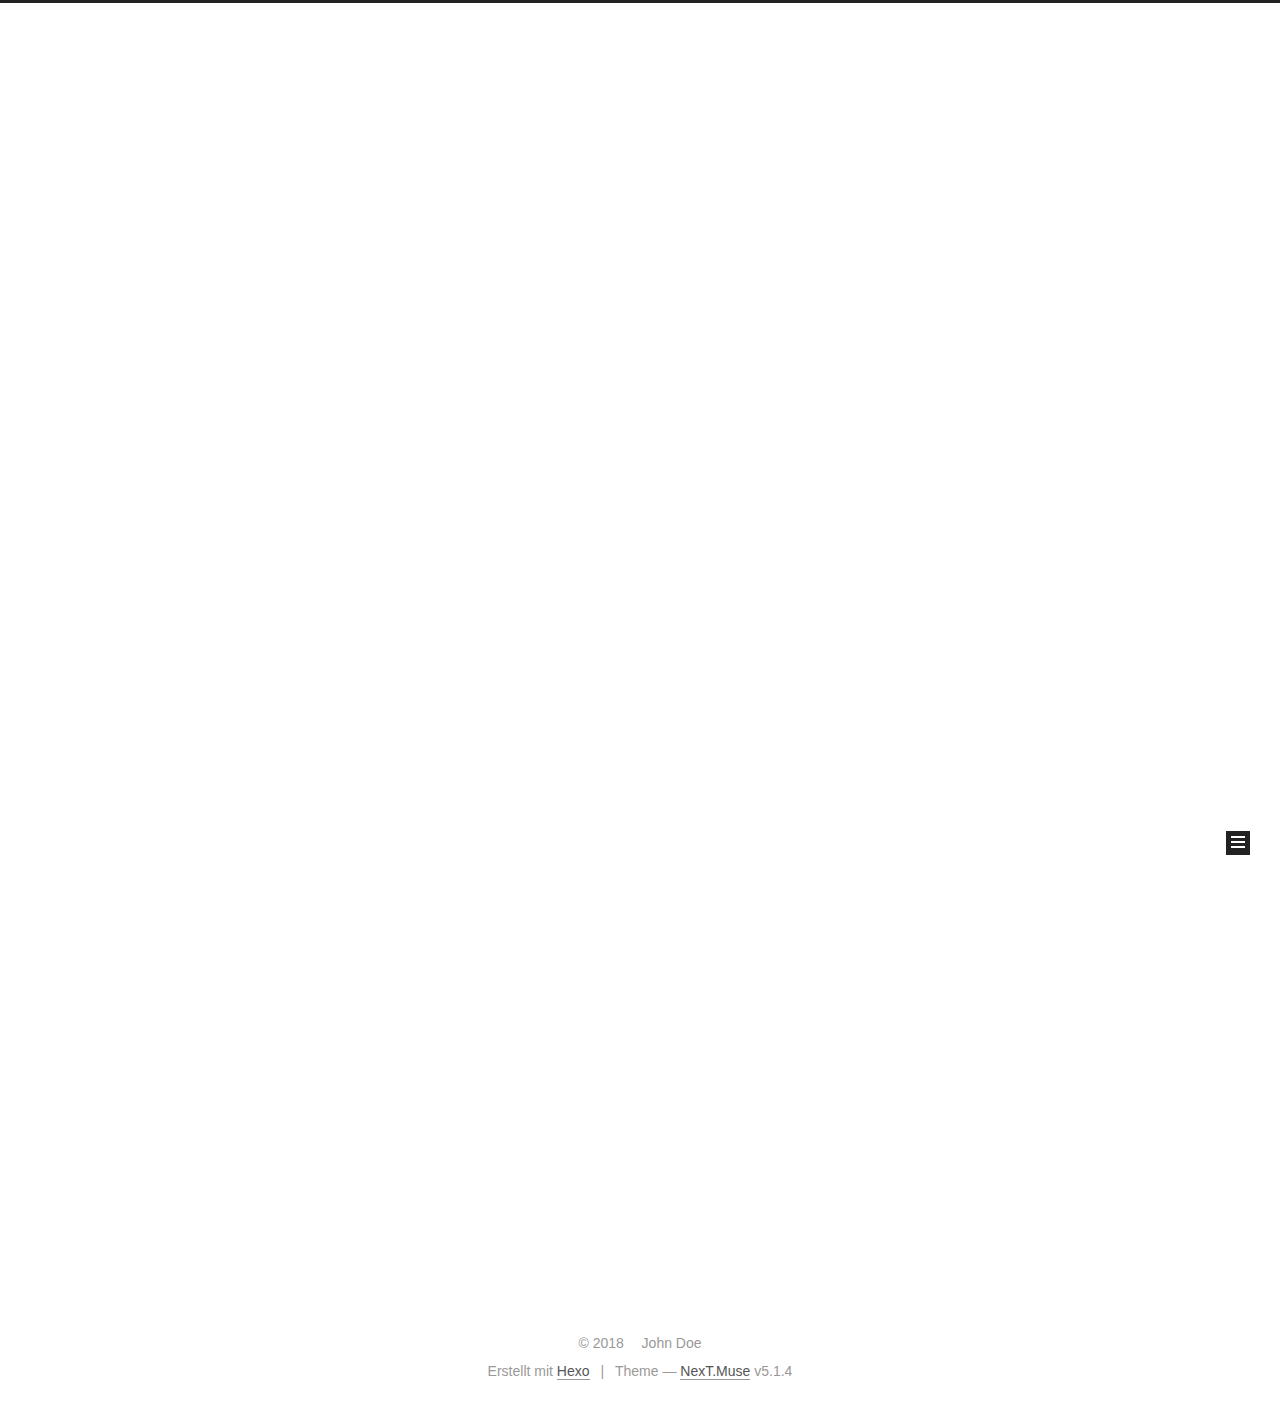
==== index.html @ c6111507 "Site updated: 2018-03-02 01:40:06" ====
<!DOCTYPE html>



  


<html class="theme-next muse use-motion" lang="">
<head>
  <meta charset="UTF-8"/>
<meta http-equiv="X-UA-Compatible" content="IE=edge" />
<meta name="viewport" content="width=device-width, initial-scale=1, maximum-scale=1"/>
<meta name="theme-color" content="#222">









<meta http-equiv="Cache-Control" content="no-transform" />
<meta http-equiv="Cache-Control" content="no-siteapp" />
















  
  
  <link href="/lib/fancybox/source/jquery.fancybox.css?v=2.1.5" rel="stylesheet" type="text/css" />







<link href="/lib/font-awesome/css/font-awesome.min.css?v=4.6.2" rel="stylesheet" type="text/css" />

<link href="/css/main.css?v=5.1.4" rel="stylesheet" type="text/css" />


  <link rel="apple-touch-icon" sizes="180x180" href="/images/apple-touch-icon-next.png?v=5.1.4">


  <link rel="icon" type="image/png" sizes="32x32" href="/images/favicon-32x32-next.png?v=5.1.4">


  <link rel="icon" type="image/png" sizes="16x16" href="/images/favicon-16x16-next.png?v=5.1.4">


  <link rel="mask-icon" href="/images/logo.svg?v=5.1.4" color="#222">





  <meta name="keywords" content="Hexo, NexT" />










<meta property="og:type" content="website">
<meta property="og:title" content="Hexo">
<meta property="og:url" content="http://yoursite.com/index.html">
<meta property="og:site_name" content="Hexo">
<meta name="twitter:card" content="summary">
<meta name="twitter:title" content="Hexo">



<script type="text/javascript" id="hexo.configurations">
  var NexT = window.NexT || {};
  var CONFIG = {
    root: '/',
    scheme: 'Muse',
    version: '5.1.4',
    sidebar: {"position":"left","display":"post","offset":12,"b2t":false,"scrollpercent":false,"onmobile":false},
    fancybox: true,
    tabs: true,
    motion: {"enable":true,"async":false,"transition":{"post_block":"fadeIn","post_header":"slideDownIn","post_body":"slideDownIn","coll_header":"slideLeftIn","sidebar":"slideUpIn"}},
    duoshuo: {
      userId: '0',
      author: 'Author'
    },
    algolia: {
      applicationID: '',
      apiKey: '',
      indexName: '',
      hits: {"per_page":10},
      labels: {"input_placeholder":"Search for Posts","hits_empty":"We didn't find any results for the search: ${query}","hits_stats":"${hits} results found in ${time} ms"}
    }
  };
</script>



  <link rel="canonical" href="http://yoursite.com/"/>





  <title>Hexo</title>
  








</head>

<body itemscope itemtype="http://schema.org/WebPage" lang="">

  
  
    
  

  <div class="container sidebar-position-left 
  page-home">
    <div class="headband"></div>

    <header id="header" class="header" itemscope itemtype="http://schema.org/WPHeader">
      <div class="header-inner"><div class="site-brand-wrapper">
  <div class="site-meta ">
    

    <div class="custom-logo-site-title">
      <a href="/"  class="brand" rel="start">
        <span class="logo-line-before"><i></i></span>
        <span class="site-title">Hexo</span>
        <span class="logo-line-after"><i></i></span>
      </a>
    </div>
      
        <p class="site-subtitle"></p>
      
  </div>

  <div class="site-nav-toggle">
    <button>
      <span class="btn-bar"></span>
      <span class="btn-bar"></span>
      <span class="btn-bar"></span>
    </button>
  </div>
</div>

<nav class="site-nav">
  

  
    <ul id="menu" class="menu">
      
        
        <li class="menu-item menu-item-home">
          <a href="/" rel="section">
            
              <i class="menu-item-icon fa fa-fw fa-home"></i> <br />
            
            Startseite
          </a>
        </li>
      
        
        <li class="menu-item menu-item-archives">
          <a href="/archives/" rel="section">
            
              <i class="menu-item-icon fa fa-fw fa-archive"></i> <br />
            
            Archiv
          </a>
        </li>
      

      
    </ul>
  

  
</nav>



 </div>
    </header>

    <main id="main" class="main">
      <div class="main-inner">
        <div class="content-wrap">
          <div id="content" class="content">
            
  <section id="posts" class="posts-expand">
    
      

  

  
  
  

  <article class="post post-type-normal" itemscope itemtype="http://schema.org/Article">
  
  
  
  <div class="post-block">
    <link itemprop="mainEntityOfPage" href="http://yoursite.com/2018/03/02/hello-world/">

    <span hidden itemprop="author" itemscope itemtype="http://schema.org/Person">
      <meta itemprop="name" content="John Doe">
      <meta itemprop="description" content="">
      <meta itemprop="image" content="/images/avatar.gif">
    </span>

    <span hidden itemprop="publisher" itemscope itemtype="http://schema.org/Organization">
      <meta itemprop="name" content="Hexo">
    </span>

    
      <header class="post-header">

        
        
          <h1 class="post-title" itemprop="name headline">
                
                <a class="post-title-link" href="/2018/03/02/hello-world/" itemprop="url">Hello World</a></h1>
        

        <div class="post-meta">
          <span class="post-time">
            
              <span class="post-meta-item-icon">
                <i class="fa fa-calendar-o"></i>
              </span>
              
                <span class="post-meta-item-text">Veröffentlicht am</span>
              
              <time title="Post created" itemprop="dateCreated datePublished" datetime="2018-03-02T00:53:51+08:00">
                2018-03-02
              </time>
            

            

            
          </span>

          

          
            
          

          
          

          

          

          

        </div>
      </header>
    

    
    
    
    <div class="post-body" itemprop="articleBody">

      
      

      
        
          
            <p>Welcome to <a href="https://hexo.io/" target="_blank" rel="noopener">Hexo</a>! This is your very first post. Check <a href="https://hexo.io/docs/" target="_blank" rel="noopener">documentation</a> for more info. If you get any problems when using Hexo, you can find the answer in <a href="https://hexo.io/docs/troubleshooting.html" target="_blank" rel="noopener">troubleshooting</a> or you can ask me on <a href="https://github.com/hexojs/hexo/issues" target="_blank" rel="noopener">GitHub</a>.</p>
<h2 id="Quick-Start"><a href="#Quick-Start" class="headerlink" title="Quick Start"></a>Quick Start</h2><h3 id="Create-a-new-post"><a href="#Create-a-new-post" class="headerlink" title="Create a new post"></a>Create a new post</h3><figure class="highlight bash"><table><tr><td class="gutter"><pre><span class="line">1</span><br></pre></td><td class="code"><pre><span class="line">$ hexo new <span class="string">"My New Post"</span></span><br></pre></td></tr></table></figure>
<p>More info: <a href="https://hexo.io/docs/writing.html" target="_blank" rel="noopener">Writing</a></p>
<h3 id="Run-server"><a href="#Run-server" class="headerlink" title="Run server"></a>Run server</h3><figure class="highlight bash"><table><tr><td class="gutter"><pre><span class="line">1</span><br></pre></td><td class="code"><pre><span class="line">$ hexo server</span><br></pre></td></tr></table></figure>
<p>More info: <a href="https://hexo.io/docs/server.html" target="_blank" rel="noopener">Server</a></p>
<h3 id="Generate-static-files"><a href="#Generate-static-files" class="headerlink" title="Generate static files"></a>Generate static files</h3><figure class="highlight bash"><table><tr><td class="gutter"><pre><span class="line">1</span><br></pre></td><td class="code"><pre><span class="line">$ hexo generate</span><br></pre></td></tr></table></figure>
<p>More info: <a href="https://hexo.io/docs/generating.html" target="_blank" rel="noopener">Generating</a></p>
<h3 id="Deploy-to-remote-sites"><a href="#Deploy-to-remote-sites" class="headerlink" title="Deploy to remote sites"></a>Deploy to remote sites</h3><figure class="highlight bash"><table><tr><td class="gutter"><pre><span class="line">1</span><br></pre></td><td class="code"><pre><span class="line">$ hexo deploy</span><br></pre></td></tr></table></figure>
<p>More info: <a href="https://hexo.io/docs/deployment.html" target="_blank" rel="noopener">Deployment</a></p>

          
        
      
    </div>
    
    
    

    

    

    

    <footer class="post-footer">
      

      

      

      
      
        <div class="post-eof"></div>
      
    </footer>
  </div>
  
  
  
  </article>


    
  </section>

  


          </div>
          


          

        </div>
        
          
  
  <div class="sidebar-toggle">
    <div class="sidebar-toggle-line-wrap">
      <span class="sidebar-toggle-line sidebar-toggle-line-first"></span>
      <span class="sidebar-toggle-line sidebar-toggle-line-middle"></span>
      <span class="sidebar-toggle-line sidebar-toggle-line-last"></span>
    </div>
  </div>

  <aside id="sidebar" class="sidebar">
    
    <div class="sidebar-inner">

      

      

      <section class="site-overview-wrap sidebar-panel sidebar-panel-active">
        <div class="site-overview">
          <div class="site-author motion-element" itemprop="author" itemscope itemtype="http://schema.org/Person">
            
              <p class="site-author-name" itemprop="name">John Doe</p>
              <p class="site-description motion-element" itemprop="description"></p>
          </div>

          <nav class="site-state motion-element">

            
              <div class="site-state-item site-state-posts">
              
                <a href="/archives/">
              
                  <span class="site-state-item-count">1</span>
                  <span class="site-state-item-name">Artikel</span>
                </a>
              </div>
            

            

            

          </nav>

          

          

          
          

          
          

          

        </div>
      </section>

      

      

    </div>
  </aside>


        
      </div>
    </main>

    <footer id="footer" class="footer">
      <div class="footer-inner">
        <div class="copyright">&copy; <span itemprop="copyrightYear">2018</span>
  <span class="with-love">
    <i class="fa fa-user"></i>
  </span>
  <span class="author" itemprop="copyrightHolder">John Doe</span>

  
</div>


  <div class="powered-by">Erstellt mit  <a class="theme-link" target="_blank" href="https://hexo.io">Hexo</a></div>



  <span class="post-meta-divider">|</span>



  <div class="theme-info">Theme &mdash; <a class="theme-link" target="_blank" href="https://github.com/iissnan/hexo-theme-next">NexT.Muse</a> v5.1.4</div>




        







        
      </div>
    </footer>

    
      <div class="back-to-top">
        <i class="fa fa-arrow-up"></i>
        
      </div>
    

    

  </div>

  

<script type="text/javascript">
  if (Object.prototype.toString.call(window.Promise) !== '[object Function]') {
    window.Promise = null;
  }
</script>









  












  
  
    <script type="text/javascript" src="/lib/jquery/index.js?v=2.1.3"></script>
  

  
  
    <script type="text/javascript" src="/lib/fastclick/lib/fastclick.min.js?v=1.0.6"></script>
  

  
  
    <script type="text/javascript" src="/lib/jquery_lazyload/jquery.lazyload.js?v=1.9.7"></script>
  

  
  
    <script type="text/javascript" src="/lib/velocity/velocity.min.js?v=1.2.1"></script>
  

  
  
    <script type="text/javascript" src="/lib/velocity/velocity.ui.min.js?v=1.2.1"></script>
  

  
  
    <script type="text/javascript" src="/lib/fancybox/source/jquery.fancybox.pack.js?v=2.1.5"></script>
  


  


  <script type="text/javascript" src="/js/src/utils.js?v=5.1.4"></script>

  <script type="text/javascript" src="/js/src/motion.js?v=5.1.4"></script>



  
  

  

  


  <script type="text/javascript" src="/js/src/bootstrap.js?v=5.1.4"></script>



  


  




	





  





  












  





  

  

  

  
  

  

  

  

</body>
</html>
---- css/main.css ----
/* normalize.css v3.0.2 | MIT License | git.io/normalize */
html {
  font-family: sans-serif; /* 1 */
  -ms-text-size-adjust: 100%; /* 2 */
  -webkit-text-size-adjust: 100%; /* 2 */
}
body {
  margin: 0;
}
article,
aside,
details,
figcaption,
figure,
footer,
header,
hgroup,
main,
menu,
nav,
section,
summary {
  display: block;
}
audio,
canvas,
progress,
video {
  display: inline-block; /* 1 */
  vertical-align: baseline; /* 2 */
}
audio:not([controls]) {
  display: none;
  height: 0;
}
[hidden],
template {
  display: none;
}
a {
  background-color: transparent;
}
a:active,
a:hover {
  outline: 0;
}
abbr[title] {
  border-bottom: 1px dotted;
}
b,
strong {
  font-weight: bold;
}
dfn {
  font-style: italic;
}
h1 {
  font-size: 2em;
  margin: 0.67em 0;
}
mark {
  background: #ff0;
  color: #000;
}
small {
  font-size: 80%;
}
sub,
sup {
  font-size: 75%;
  line-height: 0;
  position: relative;
  vertical-align: baseline;
}
sup {
  top: -0.5em;
}
sub {
  bottom: -0.25em;
}
img {
  border: 0;
}
svg:not(:root) {
  overflow: hidden;
}
figure {
  margin: 1em 40px;
}
hr {
  -moz-box-sizing: content-box;
  box-sizing: content-box;
  height: 0;
}
pre {
  overflow: auto;
}
code,
kbd,
pre,
samp {
  font-family: monospace, monospace;
  font-size: 1em;
}
button,
input,
optgroup,
select,
textarea {
  color: inherit; /* 1 */
  font: inherit; /* 2 */
  margin: 0; /* 3 */
}
button {
  overflow: visible;
}
button,
select {
  text-transform: none;
}
button,
html input[type="button"],
input[type="reset"],
input[type="submit"] {
  -webkit-appearance: button; /* 2 */
  cursor: pointer; /* 3 */
}
button[disabled],
html input[disabled] {
  cursor: default;
}
button::-moz-focus-inner,
input::-moz-focus-inner {
  border: 0;
  padding: 0;
}
input {
  line-height: normal;
}
input[type="checkbox"],
input[type="radio"] {
  box-sizing: border-box; /* 1 */
  padding: 0; /* 2 */
}
input[type="number"]::-webkit-inner-spin-button,
input[type="number"]::-webkit-outer-spin-button {
  height: auto;
}
input[type="search"] {
  -webkit-appearance: textfield; /* 1 */
  -moz-box-sizing: content-box;
  -webkit-box-sizing: content-box; /* 2 */
  box-sizing: content-box;
}
input[type="search"]::-webkit-search-cancel-button,
input[type="search"]::-webkit-search-decoration {
  -webkit-appearance: none;
}
fieldset {
  border: 1px solid #c0c0c0;
  margin: 0 2px;
  padding: 0.35em 0.625em 0.75em;
}
legend {
  border: 0; /* 1 */
  padding: 0; /* 2 */
}
textarea {
  overflow: auto;
}
optgroup {
  font-weight: bold;
}
table {
  border-collapse: collapse;
  border-spacing: 0;
}
td,
th {
  padding: 0;
}
::selection {
  background: #262a30;
  color: #fff;
}
body {
  position: relative;
  font-family: 'Lato', "PingFang SC", "Microsoft YaHei", sans-serif;
  font-size: 14px;
  line-height: 2;
  color: #555;
  background: #fff;
}
@media (max-width: 767px) {
  body {
    padding-right: 0 !important;
  }
}
@media (min-width: 768px) and (max-width: 991px) {
  body {
    padding-right: 0 !important;
  }
}
@media (min-width: 1600px) {
  body {
    font-size: 16px;
  }
}
h1,
h2,
h3,
h4,
h5,
h6 {
  margin: 0;
  padding: 0;
  font-weight: bold;
  line-height: 1.5;
  font-family: 'Lato', "PingFang SC", "Microsoft YaHei", sans-serif;
}
h2,
h3,
h4,
h5,
h6 {
  margin: 20px 0 15px;
}
h1 {
  font-size: 22px;
}
@media (max-width: 767px) {
  h1 {
    font-size: 18px;
  }
}
h2 {
  font-size: 20px;
}
@media (max-width: 767px) {
  h2 {
    font-size: 16px;
  }
}
h3 {
  font-size: 18px;
}
@media (max-width: 767px) {
  h3 {
    font-size: 14px;
  }
}
h4 {
  font-size: 16px;
}
@media (max-width: 767px) {
  h4 {
    font-size: 12px;
  }
}
h5 {
  font-size: 14px;
}
@media (max-width: 767px) {
  h5 {
    font-size: 10px;
  }
}
h6 {
  font-size: 12px;
}
@media (max-width: 767px) {
  h6 {
    font-size: 8px;
  }
}
p {
  margin: 0 0 20px 0;
}
a {
  color: #555;
  text-decoration: none;
  outline: none;
  border-bottom: 1px solid #999;
  word-wrap: break-word;
}
a:hover {
  color: #222;
  border-bottom-color: #222;
}
blockquote {
  margin: 0;
  padding: 0;
}
img {
  display: block;
  margin: auto;
  max-width: 100%;
  height: auto;
}
hr {
  margin: 40px 0;
  height: 3px;
  border: none;
  background-color: #ddd;
  background-image: repeating-linear-gradient(-45deg, #fff, #fff 4px, transparent 4px, transparent 8px);
}
blockquote {
  padding: 0 15px;
  color: #666;
  border-left: 4px solid #ddd;
}
blockquote cite::before {
  content: "-";
  padding: 0 5px;
}
dt {
  font-weight: 700;
}
dd {
  margin: 0;
  padding: 0;
}
kbd {
  border: 1px solid #ccc;
  border-radius: 0.2em;
  box-shadow: 0.1em 0.1em 0.2em rgba(0,0,0,0.1);
  background-color: #f9f9f9;
  font-family: inherit;
  background-image: -webkit-linear-gradient(top, #eee, #fff, #eee);
  padding: 0.1em 0.3em;
  white-space: nowrap;
}
.text-left {
  text-align: left;
}
.text-center {
  text-align: center;
}
.text-right {
  text-align: right;
}
.text-justify {
  text-align: justify;
}
.text-nowrap {
  white-space: nowrap;
}
.text-lowercase {
  text-transform: lowercase;
}
.text-uppercase {
  text-transform: uppercase;
}
.text-capitalize {
  text-transform: capitalize;
}
.center-block {
  display: block;
  margin-left: auto;
  margin-right: auto;
}
.clearfix:before,
.clearfix:after {
  content: " ";
  display: table;
}
.clearfix:after {
  clear: both;
}
.pullquote {
  width: 45%;
}
.pullquote.left {
  float: left;
  margin-left: 5px;
  margin-right: 10px;
}
.pullquote.right {
  float: right;
  margin-left: 10px;
  margin-right: 5px;
}
.affix.affix.affix {
  position: fixed;
}
.translation {
  margin-top: -20px;
  font-size: 14px;
  color: #999;
}
.scrollbar-measure {
  width: 100px;
  height: 100px;
  overflow: scroll;
  position: absolute;
  top: -9999px;
}
.use-motion .motion-element {
  opacity: 0;
}
table {
  margin: 20px 0;
  width: 100%;
  border-collapse: collapse;
  border-spacing: 0;
  border: 1px solid #ddd;
  font-size: 14px;
  table-layout: fixed;
  word-wrap: break-all;
}
table>tbody>tr:nth-of-type(odd) {
  background-color: #f9f9f9;
}
table>tbody>tr:hover {
  background-color: #f5f5f5;
}
caption,
th,
td {
  padding: 8px;
  text-align: left;
  vertical-align: middle;
  font-weight: normal;
}
th,
td {
  border-bottom: 3px solid #ddd;
  border-right: 1px solid #eee;
}
th {
  padding-bottom: 10px;
  font-weight: 700;
}
td {
  border-bottom-width: 1px;
}
html,
body {
  height: 100%;
}
.container {
  position: relative;
  min-height: 100%;
}
.header-inner {
  margin: 0 auto;
  padding: 100px 0 70px;
  width: 700px;
}
@media (min-width: 1600px) {
  .container .header-inner {
    width: 900px;
  }
}
.main {
  padding-bottom: 150px;
}
.main-inner {
  margin: 0 auto;
  width: 700px;
}
@media (min-width: 1600px) {
  .container .main-inner {
    width: 900px;
  }
}
.footer {
  position: absolute;
  left: 0;
  bottom: 0;
  width: 100%;
  min-height: 50px;
}
.footer-inner {
  box-sizing: border-box;
  margin: 20px auto;
  width: 700px;
}
@media (min-width: 1600px) {
  .container .footer-inner {
    width: 900px;
  }
}
pre,
.highlight {
  overflow: auto;
  margin: 20px 0;
  padding: 0;
  font-size: 13px;
  color: #4d4d4c;
  background: #f7f7f7;
  line-height: 1.6;
}
pre,
code {
  font-family: consolas, Menlo, "PingFang SC", "Microsoft YaHei", monospace;
}
code {
  padding: 2px 4px;
  word-wrap: break-word;
  color: #555;
  background: #eee;
  border-radius: 3px;
  font-size: 13px;
}
pre {
  padding: 10px;
}
pre code {
  padding: 0;
  color: #4d4d4c;
  background: none;
  text-shadow: none;
}
.highlight {
  border-radius: 1px;
}
.highlight pre {
  border: none;
  margin: 0;
  padding: 10px 0;
}
.highlight table {
  margin: 0;
  width: auto;
  border: none;
}
.highlight td {
  border: none;
  padding: 0;
}
.highlight figcaption {
  font-size: 1em;
  color: #4d4d4c;
  line-height: 1em;
  margin-bottom: 1em;
}
.highlight figcaption:before,
.highlight figcaption:after {
  content: " ";
  display: table;
}
.highlight figcaption:after {
  clear: both;
}
.highlight figcaption a {
  float: right;
  color: #4d4d4c;
}
.highlight figcaption a:hover {
  border-bottom-color: #4d4d4c;
}
.highlight .gutter pre {
  padding-left: 10px;
  padding-right: 10px;
  color: #869194;
  text-align: right;
  background-color: #eff2f3;
}
.highlight .code pre {
  width: 100%;
  padding-left: 10px;
  padding-right: 10px;
  background-color: #f7f7f7;
}
.highlight .line {
  height: 20px;
}
.gutter {
  -webkit-user-select: none;
  -moz-user-select: none;
  -ms-user-select: none;
  user-select: none;
}
.gist table {
  width: auto;
}
.gist table td {
  border: none;
}
pre .deletion {
  background: #fdd;
}
pre .addition {
  background: #dfd;
}
pre .meta {
  color: #8959a8;
}
pre .comment {
  color: #8e908c;
}
pre .variable,
pre .attribute,
pre .tag,
pre .regexp,
pre .ruby .constant,
pre .xml .tag .title,
pre .xml .pi,
pre .xml .doctype,
pre .html .doctype,
pre .css .id,
pre .css .class,
pre .css .pseudo {
  color: #c82829;
}
pre .number,
pre .preprocessor,
pre .built_in,
pre .literal,
pre .params,
pre .constant,
pre .command {
  color: #f5871f;
}
pre .ruby .class .title,
pre .css .rules .attribute,
pre .string,
pre .value,
pre .inheritance,
pre .header,
pre .ruby .symbol,
pre .xml .cdata,
pre .special,
pre .number,
pre .formula {
  color: #718c00;
}
pre .title,
pre .css .hexcolor {
  color: #3e999f;
}
pre .function,
pre .python .decorator,
pre .python .title,
pre .ruby .function .title,
pre .ruby .title .keyword,
pre .perl .sub,
pre .javascript .title,
pre .coffeescript .title {
  color: #4271ae;
}
pre .keyword,
pre .javascript .function {
  color: #8959a8;
}
.full-image.full-image.full-image.full-image {
  border: none;
  max-width: 100%;
  width: auto;
  margin: 20px auto 25px;
}
@media (min-width: 992px) {
  .full-image.full-image.full-image.full-image {
    max-width: none;
    width: 110%;
    margin: 25px -5%;
  }
}
.blockquote-center,
.page-home .post-type-quote blockquote,
.page-post-detail .post-type-quote blockquote {
  position: relative;
  margin: 40px 0;
  padding: 0;
  border-left: none;
  text-align: center;
}
.blockquote-center::before,
.page-home .post-type-quote blockquote::before,
.page-post-detail .post-type-quote blockquote::before,
.blockquote-center::after,
.page-home .post-type-quote blockquote::after,
.page-post-detail .post-type-quote blockquote::after {
  position: absolute;
  content: ' ';
  display: block;
  width: 100%;
  height: 24px;
  opacity: 0.2;
  background-repeat: no-repeat;
  background-position: 0 -6px;
  background-size: 22px 22px;
}
.blockquote-center::before,
.page-home .post-type-quote blockquote::before,
.page-post-detail .post-type-quote blockquote::before {
  top: -20px;
  background-image: url("../images/quote-l.svg");
  border-top: 1px solid #ccc;
}
.blockquote-center::after,
.page-home .post-type-quote blockquote::after,
.page-post-detail .post-type-quote blockquote::after {
  bottom: -20px;
  background-image: url("../images/quote-r.svg");
  border-bottom: 1px solid #ccc;
  background-position: 100% 8px;
}
.blockquote-center p,
.page-home .post-type-quote blockquote p,
.page-post-detail .post-type-quote blockquote p,
.blockquote-center div,
.page-home .post-type-quote blockquote div,
.page-post-detail .post-type-quote blockquote div {
  text-align: center;
}
.post .post-body .group-picture img {
  box-sizing: border-box;
  padding: 0 3px;
  border: none;
}
.post .group-picture-row {
  overflow: hidden;
  margin-top: 6px;
}
.post .group-picture-row:first-child {
  margin-top: 0;
}
.post .group-picture-column {
  float: left;
}
.page-post-detail .post-body .group-picture-column {
  float: none;
  margin-top: 10px;
  width: auto !important;
}
.page-post-detail .post-body .group-picture-column img {
  margin: 0 auto;
}
.page-archive .group-picture-container {
  overflow: hidden;
}
.page-archive .group-picture-row {
  float: left;
}
.page-archive .group-picture-row:first-child {
  margin-top: 6px;
}
.page-archive .group-picture-column {
  max-width: 150px;
  max-height: 150px;
}
.post-body .note {
  position: relative;
  padding: 15px;
  margin-bottom: 20px;
  border: 1px solid #eee;
  border-left-width: 5px;
  border-radius: 3px;
}
.post-body .note h2,
.post-body .note h3,
.post-body .note h4,
.post-body .note h5,
.post-body .note h6 {
  margin-top: 0;
  margin-bottom: 0;
  border-bottom: initial;
  padding-top: 0 !important;
}
.post-body .note p:first-child,
.post-body .note ul:first-child,
.post-body .note ol:first-child,
.post-body .note table:first-child,
.post-body .note pre:first-child,
.post-body .note blockquote:first-child {
  margin-top: 0;
}
.post-body .note p:last-child,
.post-body .note ul:last-child,
.post-body .note ol:last-child,
.post-body .note table:last-child,
.post-body .note pre:last-child,
.post-body .note blockquote:last-child {
  margin-bottom: 0;
}
.post-body .note.default {
  border-left-color: #777;
}
.post-body .note.default h2,
.post-body .note.default h3,
.post-body .note.default h4,
.post-body .note.default h5,
.post-body .note.default h6 {
  color: #777;
}
.post-body .note.primary {
  border-left-color: #6f42c1;
}
.post-body .note.primary h2,
.post-body .note.primary h3,
.post-body .note.primary h4,
.post-body .note.primary h5,
.post-body .note.primary h6 {
  color: #6f42c1;
}
.post-body .note.info {
  border-left-color: #428bca;
}
.post-body .note.info h2,
.post-body .note.info h3,
.post-body .note.info h4,
.post-body .note.info h5,
.post-body .note.info h6 {
  color: #428bca;
}
.post-body .note.success {
  border-left-color: #5cb85c;
}
.post-body .note.success h2,
.post-body .note.success h3,
.post-body .note.success h4,
.post-body .note.success h5,
.post-body .note.success h6 {
  color: #5cb85c;
}
.post-body .note.warning {
  border-left-color: #f0ad4e;
}
.post-body .note.warning h2,
.post-body .note.warning h3,
.post-body .note.warning h4,
.post-body .note.warning h5,
.post-body .note.warning h6 {
  color: #f0ad4e;
}
.post-body .note.danger {
  border-left-color: #d9534f;
}
.post-body .note.danger h2,
.post-body .note.danger h3,
.post-body .note.danger h4,
.post-body .note.danger h5,
.post-body .note.danger h6 {
  color: #d9534f;
}
.post-body .label {
  display: inline;
  padding: 0 2px;
  white-space: nowrap;
}
.post-body .label.default {
  background-color: #f0f0f0;
}
.post-body .label.primary {
  background-color: #efe6f7;
}
.post-body .label.info {
  background-color: #e5f2f8;
}
.post-body .label.success {
  background-color: #e7f4e9;
}
.post-body .label.warning {
  background-color: #fcf6e1;
}
.post-body .label.danger {
  background-color: #fae8eb;
}
.post-body .tabs {
  position: relative;
  display: block;
  margin-bottom: 20px;
  padding-top: 10px;
}
.post-body .tabs ul.nav-tabs {
  margin: 0;
  padding: 0;
  display: flex;
  margin-bottom: -1px;
}
@media (max-width: 413px) {
  .post-body .tabs ul.nav-tabs {
    display: block;
    margin-bottom: 5px;
  }
}
.post-body .tabs ul.nav-tabs li.tab {
  list-style-type: none !important;
  margin: 0 0.25em 0 0;
  border-top: 3px solid transparent;
  border-left: 1px solid transparent;
  border-right: 1px solid transparent;
}
@media (max-width: 413px) {
  .post-body .tabs ul.nav-tabs li.tab {
    margin: initial;
    border-top: 1px solid transparent;
    border-left: 3px solid transparent;
    border-right: 1px solid transparent;
    border-bottom: 1px solid transparent;
  }
}
.post-body .tabs ul.nav-tabs li.tab a {
  outline: 0;
  border-bottom: initial;
  display: block;
  line-height: 1.8em;
  padding: 0.25em 0.75em;
  transition-duration: 0.2s;
  transition-timing-function: ease-out;
  transition-delay: 0s;
}
.post-body .tabs ul.nav-tabs li.tab a i {
  width: 1.285714285714286em;
}
.post-body .tabs ul.nav-tabs li.tab.active {
  border-top: 3px solid #fc6423;
  border-left: 1px solid #ddd;
  border-right: 1px solid #ddd;
  background-color: #fff;
}
@media (max-width: 413px) {
  .post-body .tabs ul.nav-tabs li.tab.active {
    border-top: 1px solid #ddd;
    border-left: 3px solid #fc6423;
    border-right: 1px solid #ddd;
    border-bottom: 1px solid #ddd;
  }
}
.post-body .tabs ul.nav-tabs li.tab.active a {
  cursor: default;
  color: #555;
}
.post-body .tabs .tab-content {
  background-color: #fff;
}
.post-body .tabs .tab-content .tab-pane {
  border: 1px solid #ddd;
  padding: 20px 20px 0 20px;
}
.post-body .tabs .tab-content .tab-pane:not(.active) {
  display: none !important;
}
.post-body .tabs .tab-content .tab-pane.active {
  display: block !important;
}
.btn {
  display: inline-block;
  padding: 0 20px;
  font-size: 14px;
  color: #fff;
  background: #222;
  border: 2px solid #222;
  text-decoration: none;
  border-radius: 0;
  transition-property: background-color;
  transition-duration: 0.2s;
  transition-timing-function: ease-in-out;
  transition-delay: 0s;
  line-height: 2;
}
.btn:hover {
  border-color: #222;
  color: #222;
  background: #fff;
}
.btn +.btn {
  margin: 0 0 8px 8px;
}
.btn .fa-fw {
  width: 1.285714285714286em;
  text-align: left;
}
.btn-bar {
  display: block;
  width: 22px;
  height: 2px;
  background: #555;
  border-radius: 1px;
}
.btn-bar+.btn-bar {
  margin-top: 4px;
}
.pagination {
  margin: 120px 0 40px;
  text-align: center;
  border-top: 1px solid #eee;
}
.page-number-basic,
.pagination .prev,
.pagination .next,
.pagination .page-number,
.pagination .space {
  display: inline-block;
  position: relative;
  top: -1px;
  margin: 0 10px;
  padding: 0 11px;
}
@media (max-width: 767px) {
  .page-number-basic,
  .pagination .prev,
  .pagination .next,
  .pagination .page-number,
  .pagination .space {
    margin: 0 5px;
  }
}
.pagination .prev,
.pagination .next,
.pagination .page-number {
  border-bottom: 0;
  border-top: 1px solid #eee;
  transition-property: border-color;
  transition-duration: 0.2s;
  transition-timing-function: ease-in-out;
  transition-delay: 0s;
}
.pagination .prev:hover,
.pagination .next:hover,
.pagination .page-number:hover {
  border-top-color: #222;
}
.pagination .space {
  padding: 0;
  margin: 0;
}
.pagination .prev {
  margin-left: 0;
}
.pagination .next {
  margin-right: 0;
}
.pagination .page-number.current {
  color: #fff;
  background: #ccc;
  border-top-color: #ccc;
}
@media (max-width: 767px) {
  .pagination {
    border-top: none;
  }
  .pagination .prev,
  .pagination .next,
  .pagination .page-number {
    margin-bottom: 10px;
    border-top: 0;
    border-bottom: 1px solid #eee;
    padding: 0 10px;
  }
  .pagination .prev:hover,
  .pagination .next:hover,
  .pagination .page-number:hover {
    border-bottom-color: #222;
  }
}
.comments {
  margin: 60px 20px 0;
}
.tag-cloud {
  text-align: center;
}
.tag-cloud a {
  display: inline-block;
  margin: 10px;
}
.back-to-top {
  box-sizing: border-box;
  position: fixed;
  bottom: -100px;
  right: 30px;
  z-index: 1050;
  padding: 0 6px;
  width: 24px;
  background: #222;
  font-size: 12px;
  opacity: 1;
  color: #fff;
  cursor: pointer;
  text-align: center;
  -webkit-transform: translateZ(0);
  transition-property: bottom;
  transition-duration: 0.2s;
  transition-timing-function: ease-in-out;
  transition-delay: 0s;
}
@media (min-width: 768px) and (max-width: 991px) {
  .back-to-top {
    display: none !important;
  }
}
@media (max-width: 767px) {
  .back-to-top {
    display: none !important;
  }
}
.back-to-top.back-to-top-on {
  bottom: 19px;
}
.header {
  background: transparent;
}
.header-inner {
  position: relative;
}
.headband {
  height: 3px;
  background: #222;
}
.site-meta {
  margin: 0;
  text-align: center;
}
@media (max-width: 767px) {
  .site-meta {
    text-align: center;
  }
}
.brand {
  position: relative;
  display: inline-block;
  padding: 0 40px;
  color: #fff;
  background: #222;
  border-bottom: none;
}
.brand:hover {
  color: #fff;
}
.logo {
  display: inline-block;
  margin-right: 5px;
  line-height: 36px;
  vertical-align: top;
}
.site-title {
  display: inline-block;
  vertical-align: top;
  line-height: 36px;
  font-size: 20px;
  font-weight: normal;
  font-family: 'Lato', "PingFang SC", "Microsoft YaHei", sans-serif;
}
.site-subtitle {
  margin-top: 10px;
  font-size: 13px;
  color: #999;
}
.use-motion .brand {
  opacity: 0;
}
.use-motion .logo,
.use-motion .site-title,
.use-motion .site-subtitle {
  opacity: 0;
  position: relative;
  top: -10px;
}
.site-nav-toggle {
  display: none;
  position: absolute;
  top: 10px;
  left: 10px;
}
@media (max-width: 767px) {
  .site-nav-toggle {
    display: block;
  }
}
.site-nav-toggle button {
  margin-top: 2px;
  padding: 9px 10px;
  background: transparent;
  border: none;
}
@media (max-width: 767px) {
  .site-nav {
    display: none;
    margin: 0 -10px;
    padding: 0 10px;
    clear: both;
    border-top: 1px solid #ddd;
  }
}
@media (min-width: 768px) and (max-width: 991px) {
  .site-nav {
    display: block !important;
  }
}
@media (min-width: 992px) {
  .site-nav {
    display: block !important;
  }
}
.menu {
  margin-top: 20px;
  padding-left: 0;
  text-align: center;
}
.menu .menu-item {
  display: inline-block;
  margin: 0 10px;
  list-style: none;
}
@media screen and (max-width: 767px) {
  .menu .menu-item {
    margin-top: 10px;
  }
}
.menu .menu-item a {
  display: block;
  font-size: 13px;
  line-height: inherit;
  border-bottom: 1px solid transparent;
  transition-property: border-color;
  transition-duration: 0.2s;
  transition-timing-function: ease-in-out;
  transition-delay: 0s;
}
.menu .menu-item a:hover {
  border-bottom-color: #222;
}
.menu .menu-item .fa {
  margin-right: 5px;
}
.use-motion .menu-item {
  opacity: 0;
}
.post-body {
  font-family: 'Lato', "PingFang SC", "Microsoft YaHei", sans-serif;
}
@media (max-width: 767px) {
  .post-body {
    word-break: break-word;
  }
}
.post-body .fancybox img {
  display: block !important;
  margin: 0 auto;
  cursor: pointer;
  cursor: zoom-in;
  cursor: -webkit-zoom-in;
}
.post-body .image-caption,
.post-body .figure .caption {
  margin: -20px auto 15px;
  text-align: center;
  font-size: 14px;
  color: #999;
  font-weight: bold;
  line-height: 1;
}
.post-sticky-flag {
  display: inline-block;
  font-size: 16px;
  -ms-transform: rotate(30deg);
  -webkit-transform: rotate(30deg);
  -moz-transform: rotate(30deg);
  -ms-transform: rotate(30deg);
  -o-transform: rotate(30deg);
  transform: rotate(30deg);
}
.use-motion .post-block,
.use-motion .pagination,
.use-motion .comments {
  opacity: 0;
}
.use-motion .post-header {
  opacity: 0;
}
.use-motion .post-body {
  opacity: 0;
}
.use-motion .collection-title {
  opacity: 0;
}
.posts-expand {
  padding-top: 40px;
}
@media (max-width: 767px) {
  .posts-expand {
    margin: 0 20px;
  }
  .post-body pre .gutter pre {
    padding-right: 10px;
  }
  .post-body .highlight {
    margin-left: 0px;
    margin-right: 0px;
    padding: 0;
  }
  .post-body .highlight .gutter pre {
    padding-right: 10px;
  }
}
@media (min-width: 992px) {
  .posts-expand .post-body {
    text-align: justify;
  }
}
.posts-expand .post-body h2,
.posts-expand .post-body h3,
.posts-expand .post-body h4,
.posts-expand .post-body h5,
.posts-expand .post-body h6 {
  padding-top: 10px;
}
.posts-expand .post-body h2 .header-anchor,
.posts-expand .post-body h3 .header-anchor,
.posts-expand .post-body h4 .header-anchor,
.posts-expand .post-body h5 .header-anchor,
.posts-expand .post-body h6 .header-anchor {
  float: right;
  margin-left: 10px;
  color: #ccc;
  border-bottom-style: none;
  visibility: hidden;
}
.posts-expand .post-body h2 .header-anchor:hover,
.posts-expand .post-body h3 .header-anchor:hover,
.posts-expand .post-body h4 .header-anchor:hover,
.posts-expand .post-body h5 .header-anchor:hover,
.posts-expand .post-body h6 .header-anchor:hover {
  color: inherit;
}
.posts-expand .post-body h2:hover .header-anchor,
.posts-expand .post-body h3:hover .header-anchor,
.posts-expand .post-body h4:hover .header-anchor,
.posts-expand .post-body h5:hover .header-anchor,
.posts-expand .post-body h6:hover .header-anchor {
  visibility: visible;
}
.posts-expand .post-body ul li {
  list-style: circle;
}
.posts-expand .post-body img {
  box-sizing: border-box;
  margin: auto;
  padding: 3px;
  border: 1px solid #ddd;
}
.posts-expand .post-body .fancybox img {
  margin: 0 auto 25px;
}
@media (max-width: 767px) {
  .posts-collapse {
    margin: 0 20px;
  }
  .posts-collapse .post-title,
  .posts-collapse .post-meta {
    display: block;
    width: auto;
    text-align: left;
  }
}
.posts-collapse {
  position: relative;
  z-index: 1010;
  margin-left: 55px;
}
.posts-collapse::after {
  content: " ";
  position: absolute;
  top: 20px;
  left: 0;
  margin-left: -2px;
  width: 4px;
  height: 100%;
  background: #f5f5f5;
  z-index: -1;
}
@media (max-width: 767px) {
  .posts-collapse {
    margin: 0 20px;
  }
}
.posts-collapse .collection-title {
  position: relative;
  margin: 60px 0;
}
.posts-collapse .collection-title h1,
.posts-collapse .collection-title h2 {
  margin-left: 20px;
}
.posts-collapse .collection-title small {
  color: #bbb;
  margin-left: 5px;
}
.posts-collapse .collection-title::before {
  content: " ";
  position: absolute;
  left: 0;
  top: 50%;
  margin-left: -4px;
  margin-top: -4px;
  width: 8px;
  height: 8px;
  background: #bbb;
  border-radius: 50%;
}
.posts-collapse .post {
  margin: 30px 0;
}
.posts-collapse .post-header {
  position: relative;
  transition-duration: 0.2s;
  transition-timing-function: ease-in-out;
  transition-delay: 0s;
  transition-property: border;
  border-bottom: 1px dashed #ccc;
}
.posts-collapse .post-header::before {
  content: " ";
  position: absolute;
  left: 0;
  top: 12px;
  width: 6px;
  height: 6px;
  margin-left: -4px;
  background: #bbb;
  border-radius: 50%;
  border: 1px solid #fff;
  transition-duration: 0.2s;
  transition-timing-function: ease-in-out;
  transition-delay: 0s;
  transition-property: background;
}
.posts-collapse .post-header:hover {
  border-bottom-color: #666;
}
.posts-collapse .post-header:hover::before {
  background: #222;
}
.posts-collapse .post-meta {
  position: absolute;
  font-size: 12px;
  left: 20px;
  top: 5px;
}
.posts-collapse .post-comments-count {
  display: none;
}
.posts-collapse .post-title {
  margin-left: 60px;
  font-size: 16px;
  font-weight: normal;
  line-height: inherit;
}
.posts-collapse .post-title::after {
  margin-left: 3px;
  opacity: 0.6;
}
.posts-collapse .post-title a {
  color: #666;
  border-bottom: none;
}
.page-home .post-type-quote .post-header,
.page-post-detail .post-type-quote .post-header,
.page-home .post-type-quote .post-tags,
.page-post-detail .post-type-quote .post-tags {
  display: none;
}
.posts-expand .post-title {
  text-align: center;
  word-break: break-word;
  font-weight: 400;
}
.posts-expand .post-title-link {
  display: inline-block;
  position: relative;
  color: #555;
  border-bottom: none;
  line-height: 1.2;
  vertical-align: top;
}
.posts-expand .post-title-link::before {
  content: "";
  position: absolute;
  width: 100%;
  height: 2px;
  bottom: 0;
  left: 0;
  background-color: #000;
  visibility: hidden;
  -webkit-transform: scaleX(0);
  -moz-transform: scaleX(0);
  -ms-transform: scaleX(0);
  -o-transform: scaleX(0);
  transform: scaleX(0);
  transition-duration: 0.2s;
  transition-timing-function: ease-in-out;
  transition-delay: 0s;
}
.posts-expand .post-title-link:hover::before {
  visibility: visible;
  -webkit-transform: scaleX(1);
  -moz-transform: scaleX(1);
  -ms-transform: scaleX(1);
  -o-transform: scaleX(1);
  transform: scaleX(1);
}
.posts-expand .post-title-link .fa {
  font-size: 16px;
}
.posts-expand .post-meta {
  margin: 3px 0 60px 0;
  color: #999;
  font-family: 'Lato', "PingFang SC", "Microsoft YaHei", sans-serif;
  font-size: 12px;
  text-align: center;
}
.posts-expand .post-meta .post-category-list {
  display: inline-block;
  margin: 0;
  padding: 3px;
}
.posts-expand .post-meta .post-category-list-link {
  color: #999;
}
.posts-expand .post-meta .post-description {
  font-size: 14px;
  margin-top: 2px;
}
.post-meta-divider {
  margin: 0 0.5em;
}
.post-meta-item-icon {
  margin-right: 3px;
}
@media (min-width: 768px) and (max-width: 991px) {
  .post-meta-item-icon {
    display: inline-block;
  }
}
@media (max-width: 767px) {
  .post-meta-item-icon {
    display: inline-block;
  }
}
@media (min-width: 768px) and (max-width: 991px) {
  .post-meta-item-text {
    display: none;
  }
}
@media (max-width: 767px) {
  .post-meta-item-text {
    display: none;
  }
}
@media (max-width: 767px) {
  .posts-expand .post-comments-count {
    display: none;
  }
}
.post-button {
  margin-top: 40px;
}
.posts-expand .post-tags {
  margin-top: 40px;
  text-align: center;
}
.posts-expand .post-tags a {
  display: inline-block;
  margin-right: 10px;
  font-size: 13px;
}
.post-nav {
  display: table;
  margin-top: 15px;
  width: 100%;
  border-top: 1px solid #eee;
}
.post-nav-divider {
  display: table-cell;
  width: 10%;
}
.post-nav-item {
  display: table-cell;
  padding: 10px 0 0 0;
  width: 45%;
  vertical-align: top;
}
.post-nav-item a {
  position: relative;
  display: block;
  line-height: 25px;
  font-size: 14px;
  color: #555;
  border-bottom: none;
}
.post-nav-item a:hover {
  color: #222;
  border-bottom: none;
}
.post-nav-item a:active {
  top: 2px;
}
.post-nav-item .fa {
  position: absolute;
  top: 8px;
  left: 0;
  font-size: 12px;
}
.post-nav-next a {
  padding-left: 15px;
}
.post-nav-prev {
  text-align: right;
}
.post-nav-prev a {
  padding-right: 15px;
}
.post-nav-prev .fa {
  right: 0;
  left: auto;
}
.posts-expand .post-eof {
  display: block;
  margin: 80px auto 60px;
  width: 8%;
  height: 1px;
  background: #ccc;
  text-align: center;
}
.post:last-child .post-eof.post-eof.post-eof {
  display: none;
}
.post-gallery {
  display: table;
  table-layout: fixed;
  width: 100%;
  border-collapse: separate;
}
.post-gallery-row {
  display: table-row;
}
.post-gallery .post-gallery-img {
  display: table-cell;
  text-align: center;
  vertical-align: middle;
  border: none;
}
.post-gallery .post-gallery-img img {
  max-width: 100%;
  max-height: 100%;
  border: none;
}
.fancybox-close,
.fancybox-close:hover {
  border: none;
}
.rtl.post-body p,
.rtl.post-body a,
.rtl.post-body h1,
.rtl.post-body h2,
.rtl.post-body h3,
.rtl.post-body h4,
.rtl.post-body h5,
.rtl.post-body h6,
.rtl.post-body li,
.rtl.post-body ul,
.rtl.post-body ol {
  direction: rtl;
  font-family: UKIJ Ekran;
}
.rtl.post-title {
  font-family: UKIJ Ekran;
}
.sidebar {
  position: fixed;
  right: 0;
  top: 0;
  bottom: 0;
  width: 0;
  z-index: 1040;
  box-shadow: inset 0 2px 6px #000;
  background: #222;
  -webkit-transform: translateZ(0);
}
.sidebar a {
  color: #999;
  border-bottom-color: #555;
}
.sidebar a:hover {
  color: #eee;
}
@media (min-width: 768px) and (max-width: 991px) {
  .sidebar {
    display: none !important;
  }
}
@media (max-width: 767px) {
  .sidebar {
    display: none !important;
  }
}
.sidebar-inner {
  position: relative;
  padding: 20px 10px;
  color: #999;
  text-align: center;
}
.site-overview-wrap {
  overflow: hidden;
}
.site-overview {
  overflow-y: auto;
  overflow-x: hidden;
}
.sidebar-toggle {
  position: fixed;
  right: 30px;
  bottom: 45px;
  width: 14px;
  height: 14px;
  padding: 5px;
  background: #222;
  line-height: 0;
  z-index: 1050;
  cursor: pointer;
  -webkit-transform: translateZ(0);
}
@media (min-width: 768px) and (max-width: 991px) {
  .sidebar-toggle {
    display: none !important;
  }
}
@media (max-width: 767px) {
  .sidebar-toggle {
    display: none !important;
  }
}
.sidebar-toggle-line {
  position: relative;
  display: inline-block;
  vertical-align: top;
  height: 2px;
  width: 100%;
  background: #fff;
  margin-top: 3px;
}
.sidebar-toggle-line:first-child {
  margin-top: 0;
}
.site-author-image {
  display: block;
  margin: 0 auto;
  padding: 2px;
  max-width: 96px;
  height: auto;
  border: 2px solid #333;
}
.site-author-name {
  margin: 5px 0 0;
  text-align: center;
  color: #f5f5f5;
  font-weight: normal;
}
.site-description {
  margin-top: 5px;
  text-align: center;
  font-size: 14px;
  color: #999;
}
.site-state {
  overflow: hidden;
  line-height: 1.4;
  white-space: nowrap;
  text-align: center;
}
.site-state-item {
  display: inline-block;
  padding: 0 15px;
  border-left: 1px solid #333;
}
.site-state-item:first-child {
  border-left: none;
}
.site-state-item a {
  border-bottom: none;
}
.site-state-item-count {
  display: block;
  text-align: center;
  color: inherit;
  font-weight: 600;
  font-size: 18px;
}
.site-state-item-name {
  font-size: 13px;
  color: inherit;
}
.feed-link {
  margin-top: 20px;
}
.feed-link a {
  display: inline-block;
  padding: 0 15px;
  color: #fc6423;
  border: 1px solid #fc6423;
  border-radius: 4px;
}
.feed-link a i {
  color: #fc6423;
  font-size: 14px;
}
.feed-link a:hover {
  color: #fff;
  background: #fc6423;
}
.feed-link a:hover i {
  color: #fff;
}
.links-of-author {
  margin-top: 20px;
}
.links-of-author a {
  display: inline-block;
  vertical-align: middle;
  margin-right: 10px;
  margin-bottom: 10px;
  border-bottom-color: #555;
  font-size: 13px;
}
.links-of-author a:before {
  display: inline-block;
  vertical-align: middle;
  margin-right: 3px;
  content: " ";
  width: 4px;
  height: 4px;
  border-radius: 50%;
  background: #ff95af;
}
.links-of-blogroll {
  font-size: 13px;
}
.links-of-blogroll-title {
  margin-top: 20px;
  font-size: 14px;
  font-weight: 600;
}
.links-of-blogroll-list {
  margin: 0;
  padding: 0;
  list-style: none;
}
.links-of-blogroll-item {
  padding: 2px 10px;
}
.links-of-blogroll-item a {
  max-width: 280px;
  box-sizing: border-box;
  display: inline-block;
  overflow: hidden;
  white-space: nowrap;
  text-overflow: ellipsis;
}
.sidebar-nav {
  margin: 0 0 20px;
  padding-left: 0;
}
.sidebar-nav li {
  display: inline-block;
  cursor: pointer;
  border-bottom: 1px solid transparent;
  font-size: 14px;
  color: #555;
}
.sidebar-nav li:hover {
  color: #f5f5f5;
}
.page-post-detail .sidebar-nav-toc {
  padding: 0 5px;
}
.page-post-detail .sidebar-nav-overview {
  margin-left: 10px;
}
.sidebar-nav .sidebar-nav-active {
  color: #87daff;
  border-bottom-color: #87daff;
}
.sidebar-nav .sidebar-nav-active:hover {
  color: #87daff;
}
.sidebar-panel {
  display: none;
}
.sidebar-panel-active {
  display: block;
}
.post-toc-empty {
  font-size: 14px;
  color: #666;
}
.post-toc-wrap {
  overflow: hidden;
}
.post-toc {
  overflow: auto;
}
.post-toc ol {
  margin: 0;
  padding: 0 2px 5px 10px;
  text-align: left;
  list-style: none;
  font-size: 14px;
}
.post-toc ol > ol {
  padding-left: 0;
}
.post-toc ol a {
  transition-duration: 0.2s;
  transition-timing-function: ease-in-out;
  transition-delay: 0s;
  transition-property: all;
  color: #999;
  border-bottom-color: #555;
}
.post-toc ol a:hover {
  color: #ccc;
  border-bottom-color: #ccc;
}
.post-toc .nav-item {
  overflow: hidden;
  text-overflow: ellipsis;
  text-align: justify;
  white-space: nowrap;
  line-height: 1.8;
}
.post-toc .nav .nav-child {
  display: none;
}
.post-toc .nav .active > .nav-child {
  display: block;
}
.post-toc .nav .active-current > .nav-child {
  display: block;
}
.post-toc .nav .active-current > .nav-child > .nav-item {
  display: block;
}
.post-toc .nav .active > a {
  color: #87daff;
  border-bottom-color: #87daff;
}
.post-toc .nav .active-current > a {
  color: #87daff;
}
.post-toc .nav .active-current > a:hover {
  color: #87daff;
}
.footer {
  font-size: 14px;
  color: #999;
}
.footer img {
  border: none;
}
.footer-inner {
  text-align: center;
}
.with-love {
  display: inline-block;
  margin: 0 5px;
}
.powered-by,
.theme-info {
  display: inline-block;
}
.cc-license {
  margin-top: 10px;
  text-align: center;
}
.cc-license .cc-opacity {
  opacity: 0.7;
  border-bottom: none;
}
.cc-license .cc-opacity:hover {
  opacity: 0.9;
}
.cc-license img {
  display: inline-block;
}
.theme-next #ds-thread #ds-reset {
  color: #555;
}
.theme-next #ds-thread #ds-reset .ds-replybox {
  margin-bottom: 30px;
}
.theme-next #ds-thread #ds-reset .ds-replybox .ds-avatar,
.theme-next #ds-reset .ds-avatar img {
  box-shadow: none;
}
.theme-next #ds-thread #ds-reset .ds-textarea-wrapper {
  border-color: #c7d4e1;
  background: none;
  border-top-right-radius: 3px;
  border-top-left-radius: 3px;
}
.theme-next #ds-thread #ds-reset .ds-textarea-wrapper textarea {
  height: 60px;
}
.theme-next #ds-reset .ds-rounded-top {
  border-radius: 0;
}
.theme-next #ds-thread #ds-reset .ds-post-toolbar {
  box-sizing: border-box;
  border: 1px solid #c7d4e1;
  background: #f6f8fa;
}
.theme-next #ds-thread #ds-reset .ds-post-options {
  height: 40px;
  border: none;
  background: none;
}
.theme-next #ds-thread #ds-reset .ds-toolbar-buttons {
  top: 11px;
}
.theme-next #ds-thread #ds-reset .ds-sync {
  top: 5px;
}
.theme-next #ds-thread #ds-reset .ds-post-button {
  top: 4px;
  right: 5px;
  width: 90px;
  height: 30px;
  border: 1px solid #c5ced7;
  border-radius: 3px;
  background-image: linear-gradient(#fbfbfc, #f5f7f9);
  color: #60676d;
}
.theme-next #ds-thread #ds-reset .ds-post-button:hover {
  background-position: 0 -30px;
  color: #60676d;
}
.theme-next #ds-thread #ds-reset .ds-comments-info {
  padding: 10px 0;
}
.theme-next #ds-thread #ds-reset .ds-sort {
  display: none;
}
.theme-next #ds-thread #ds-reset li.ds-tab a.ds-current {
  border: none;
  background: #f6f8fa;
  color: #60676d;
}
.theme-next #ds-thread #ds-reset li.ds-tab a.ds-current:hover {
  background-color: #e9f0f7;
  color: #60676d;
}
.theme-next #ds-thread #ds-reset li.ds-tab a {
  border-radius: 2px;
  padding: 5px;
}
.theme-next #ds-thread #ds-reset .ds-login-buttons p {
  color: #999;
  line-height: 36px;
}
.theme-next #ds-thread #ds-reset .ds-login-buttons .ds-service-list li {
  height: 28px;
}
.theme-next #ds-thread #ds-reset .ds-service-list a {
  background: none;
  padding: 5px;
  border: 1px solid;
  border-radius: 3px;
  text-align: center;
}
.theme-next #ds-thread #ds-reset .ds-service-list a:hover {
  color: #fff;
  background: #666;
}
.theme-next #ds-thread #ds-reset .ds-service-list .ds-weibo {
  color: #fc9b00;
  border-color: #fc9b00;
}
.theme-next #ds-thread #ds-reset .ds-service-list .ds-weibo:hover {
  background: #fc9b00;
}
.theme-next #ds-thread #ds-reset .ds-service-list .ds-qq {
  color: #60a3ec;
  border-color: #60a3ec;
}
.theme-next #ds-thread #ds-reset .ds-service-list .ds-qq:hover {
  background: #60a3ec;
}
.theme-next #ds-thread #ds-reset .ds-service-list .ds-renren {
  color: #2e7ac4;
  border-color: #2e7ac4;
}
.theme-next #ds-thread #ds-reset .ds-service-list .ds-renren:hover {
  background: #2e7ac4;
}
.theme-next #ds-thread #ds-reset .ds-service-list .ds-douban {
  color: #37994c;
  border-color: #37994c;
}
.theme-next #ds-thread #ds-reset .ds-service-list .ds-douban:hover {
  background: #37994c;
}
.theme-next #ds-thread #ds-reset .ds-service-list .ds-kaixin {
  color: #fef20d;
  border-color: #fef20d;
}
.theme-next #ds-thread #ds-reset .ds-service-list .ds-kaixin:hover {
  background: #fef20d;
}
.theme-next #ds-thread #ds-reset .ds-service-list .ds-netease {
  color: #f00;
  border-color: #f00;
}
.theme-next #ds-thread #ds-reset .ds-service-list .ds-netease:hover {
  background: #f00;
}
.theme-next #ds-thread #ds-reset .ds-service-list .ds-sohu {
  color: #ffcb05;
  border-color: #ffcb05;
}
.theme-next #ds-thread #ds-reset .ds-service-list .ds-sohu:hover {
  background: #ffcb05;
}
.theme-next #ds-thread #ds-reset .ds-service-list .ds-baidu {
  color: #2831e0;
  border-color: #2831e0;
}
.theme-next #ds-thread #ds-reset .ds-service-list .ds-baidu:hover {
  background: #2831e0;
}
.theme-next #ds-thread #ds-reset .ds-service-list .ds-google {
  color: #166bec;
  border-color: #166bec;
}
.theme-next #ds-thread #ds-reset .ds-service-list .ds-google:hover {
  background: #166bec;
}
.theme-next #ds-thread #ds-reset .ds-service-list .ds-weixin {
  color: #00ce0d;
  border-color: #00ce0d;
}
.theme-next #ds-thread #ds-reset .ds-service-list .ds-weixin:hover {
  background: #00ce0d;
}
.theme-next #ds-thread #ds-reset .ds-service-list .ds-more-services {
  border: none;
}
.theme-next #ds-thread #ds-reset .ds-service-list .ds-more-services:hover {
  background: none;
}
.theme-next #ds-reset .duoshuo-ua-admin {
  display: inline-block;
  color: #f00;
}
.theme-next #ds-reset .duoshuo-ua-platform,
.theme-next #ds-reset .duoshuo-ua-browser {
  color: #ccc;
}
.theme-next #ds-reset .duoshuo-ua-platform .fa,
.theme-next #ds-reset .duoshuo-ua-browser .fa {
  display: inline-block;
  margin-right: 3px;
}
.theme-next #ds-reset .duoshuo-ua-separator {
  display: inline-block;
  margin-left: 5px;
}
.theme-next .this_ua {
  background-color: #ccc !important;
  border-radius: 4px;
  padding: 0 5px !important;
  margin: 1px 1px !important;
  border: 1px solid #bbb !important;
  color: #fff;
  display: inline-block !important;
}
.theme-next .this_ua.admin {
  background-color: #d9534f !important;
  border-color: #d9534f !important;
}
.theme-next .this_ua.platform.iOS,
.theme-next .this_ua.platform.Mac,
.theme-next .this_ua.platform.Windows {
  background-color: #39b3d7 !important;
  border-color: #46b8da !important;
}
.theme-next .this_ua.platform.Linux {
  background-color: #3a3a3a !important;
  border-color: #1f1f1f !important;
}
.theme-next .this_ua.platform.Android {
  background-color: #00c47d !important;
  border-color: #01b171 !important;
}
.theme-next .this_ua.browser.Mobile,
.theme-next .this_ua.browser.Chrome {
  background-color: #5cb85c !important;
  border-color: #4cae4c !important;
}
.theme-next .this_ua.browser.Firefox {
  background-color: #f0ad4e !important;
  border-color: #eea236 !important;
}
.theme-next .this_ua.browser.Maxthon,
.theme-next .this_ua.browser.IE {
  background-color: #428bca !important;
  border-color: #357ebd !important;
}
.theme-next .this_ua.browser.baidu,
.theme-next .this_ua.browser.UCBrowser,
.theme-next .this_ua.browser.Opera {
  background-color: #d9534f !important;
  border-color: #d43f3a !important;
}
.theme-next .this_ua.browser.Android,
.theme-next .this_ua.browser.QQBrowser {
  background-color: #78ace9 !important;
  border-color: #4cae4c !important;
}
.post-spread {
  margin-top: 20px;
  text-align: center;
}
.jiathis_style {
  display: inline-block;
}
.jiathis_style a {
  border: none;
}
.fa {
  font-family: FontAwesome !important;
}
.post-spread {
  margin-top: 20px;
  text-align: center;
}
.bdshare-slide-button-box a {
  border: none;
}
.bdsharebuttonbox {
  display: inline-block;
}
.bdsharebuttonbox a {
  border: none;
}
.local-search-pop-overlay {
  position: fixed;
  width: 100%;
  height: 100%;
  top: 0;
  left: 0;
  z-index: 2080;
  background-color: rgba(0,0,0,0.3);
}
.local-search-popup {
  display: none;
  position: fixed;
  top: 10%;
  left: 50%;
  margin-left: -350px;
  width: 700px;
  height: 80%;
  padding: 0;
  background: #fff;
  color: #333;
  z-index: 9999;
  border-radius: 5px;
}
@media (max-width: 767px) {
  .local-search-popup {
    padding: 0;
    top: 0;
    left: 0;
    margin: 0;
    width: 100%;
    height: 100%;
    border-radius: 0;
  }
}
.local-search-popup ul.search-result-list {
  padding: 0;
  margin: 0 5px;
}
.local-search-popup p.search-result {
  border-bottom: 1px dashed #ccc;
  padding: 5px 0;
}
.local-search-popup a.search-result-title {
  font-weight: bold;
  font-size: 16px;
}
.local-search-popup .search-keyword {
  border-bottom: 1px dashed #f00;
  font-weight: bold;
  color: #f00;
}
.local-search-popup .local-search-header {
  padding: 5px;
  height: 36px;
  background: #f5f5f5;
  border-top-left-radius: 5px;
  border-top-right-radius: 5px;
}
.local-search-popup #local-search-result {
  overflow: auto;
  position: relative;
  padding: 5px 25px;
  height: calc(100% - 55px);
}
.local-search-popup .local-search-input-wrapper {
  display: inline-block;
  width: calc(100% - 90px);
  height: 36px;
  line-height: 36px;
  padding: 0 5px;
}
.local-search-popup .local-search-input-wrapper input {
  padding: 8px 0;
  height: 20px;
  display: block;
  width: 100%;
  outline: none;
  border: none;
  background: transparent;
  vertical-align: middle;
}
.local-search-popup .search-icon,
.local-search-popup .popup-btn-close {
  display: inline-block;
  font-size: 18px;
  color: #999;
  height: 36px;
  width: 18px;
  padding-left: 10px;
  padding-right: 10px;
}
.local-search-popup .search-icon {
  float: left;
}
.local-search-popup .popup-btn-close {
  border-left: 1px solid #eee;
  float: right;
  cursor: pointer;
}
.local-search-popup #no-result {
  position: absolute;
  left: 50%;
  top: 50%;
  -webkit-transform: translate(-50%, -50%);
  -webkit-transform: translate(-50%, -50%);
  -moz-transform: translate(-50%, -50%);
  -ms-transform: translate(-50%, -50%);
  -o-transform: translate(-50%, -50%);
  transform: translate(-50%, -50%);
  color: #ccc;
}
.site-uv,
.site-pv,
.page-pv {
  display: inline-block;
}
.site-uv .busuanzi-value,
.site-pv .busuanzi-value,
.page-pv .busuanzi-value {
  margin: 0 5px;
}
.site-uv {
  margin-right: 10px;
}
.site-uv::after {
  content: "|";
  padding-left: 10px;
}
.page-archive .archive-page-counter {
  position: relative;
  top: 3px;
  left: 20px;
}
@media (max-width: 767px) {
  .page-archive .archive-page-counter {
    top: 5px;
  }
}
.page-archive .posts-collapse .archive-move-on {
  position: absolute;
  top: 11px;
  left: 0;
  margin-left: -6px;
  width: 10px;
  height: 10px;
  opacity: 0.5;
  background: #555;
  border: 1px solid #fff;
  border-radius: 50%;
}
.category-all-page .category-all-title {
  text-align: center;
}
.category-all-page .category-all {
  margin-top: 20px;
}
.category-all-page .category-list {
  margin: 0;
  padding: 0;
  list-style: none;
}
.category-all-page .category-list-item {
  margin: 5px 10px;
}
.category-all-page .category-list-count {
  color: #bbb;
}
.category-all-page .category-list-count:before {
  display: inline;
  content: " (";
}
.category-all-page .category-list-count:after {
  display: inline;
  content: ") ";
}
.category-all-page .category-list-child {
  padding-left: 10px;
}
#schedule ul#event-list {
  padding-left: 30px;
}
#schedule ul#event-list hr {
  margin: 20px 0 45px 0 !important;
  background: #222;
}
#schedule ul#event-list hr:after {
  display: inline-block;
  content: 'NOW';
  background: #222;
  color: #fff;
  font-weight: bold;
  text-align: right;
  padding: 0 5px;
}
#schedule ul#event-list li.event {
  margin: 20px 0px;
  background: #f9f9f9;
  padding-left: 10px;
  min-height: 40px;
}
#schedule ul#event-list li.event h2.event-summary {
  margin: 0;
  padding-bottom: 3px;
}
#schedule ul#event-list li.event h2.event-summary:before {
  display: inline-block;
  font-family: FontAwesome;
  font-size: 8px;
  content: '\f111';
  vertical-align: middle;
  margin-right: 25px;
  color: #bbb;
}
#schedule ul#event-list li.event span.event-relative-time {
  display: inline-block;
  font-size: 12px;
  font-weight: 400;
  padding-left: 12px;
  color: #bbb;
}
#schedule ul#event-list li.event span.event-details {
  display: block;
  color: #bbb;
  margin-left: 56px;
  padding-top: 3px;
  padding-bottom: 6px;
  text-indent: -24px;
  line-height: 18px;
}
#schedule ul#event-list li.event span.event-details:before {
  text-indent: 0;
  display: inline-block;
  width: 14px;
  font-family: FontAwesome;
  text-align: center;
  margin-right: 9px;
  color: #bbb;
}
#schedule ul#event-list li.event span.event-details.event-location:before {
  content: '\f041';
}
#schedule ul#event-list li.event span.event-details.event-duration:before {
  content: '\f017';
}
#schedule ul#event-list li.event-past {
  background: #fcfcfc;
}
#schedule ul#event-list li.event-past > * {
  opacity: 0.6;
}
#schedule ul#event-list li.event-past h2.event-summary {
  color: #bbb;
}
#schedule ul#event-list li.event-past h2.event-summary:before {
  color: #dfdfdf;
}
#schedule ul#event-list li.event-now {
  background: #222;
  color: #fff;
  padding: 15px 0 15px 10px;
}
#schedule ul#event-list li.event-now h2.event-summary:before {
  -webkit-transform: scale(1.2);
  -moz-transform: scale(1.2);
  -ms-transform: scale(1.2);
  -o-transform: scale(1.2);
  transform: scale(1.2);
  color: #fff;
  animation: dot-flash 1s alternate infinite ease-in-out;
}
#schedule ul#event-list li.event-now * {
  color: #fff !important;
}
@-moz-keyframes dot-flash {
  from {
    opacity: 1;
    -webkit-transform: scale(1.1);
    -moz-transform: scale(1.1);
    -ms-transform: scale(1.1);
    -o-transform: scale(1.1);
    transform: scale(1.1);
  }
  to {
    opacity: 0;
    -webkit-transform: scale(1);
    -moz-transform: scale(1);
    -ms-transform: scale(1);
    -o-transform: scale(1);
    transform: scale(1);
  }
}
@-webkit-keyframes dot-flash {
  from {
    opacity: 1;
    -webkit-transform: scale(1.1);
    -moz-transform: scale(1.1);
    -ms-transform: scale(1.1);
    -o-transform: scale(1.1);
    transform: scale(1.1);
  }
  to {
    opacity: 0;
    -webkit-transform: scale(1);
    -moz-transform: scale(1);
    -ms-transform: scale(1);
    -o-transform: scale(1);
    transform: scale(1);
  }
}
@-o-keyframes dot-flash {
  from {
    opacity: 1;
    -webkit-transform: scale(1.1);
    -moz-transform: scale(1.1);
    -ms-transform: scale(1.1);
    -o-transform: scale(1.1);
    transform: scale(1.1);
  }
  to {
    opacity: 0;
    -webkit-transform: scale(1);
    -moz-transform: scale(1);
    -ms-transform: scale(1);
    -o-transform: scale(1);
    transform: scale(1);
  }
}
@keyframes dot-flash {
  from {
    opacity: 1;
    -webkit-transform: scale(1.1);
    -moz-transform: scale(1.1);
    -ms-transform: scale(1.1);
    -o-transform: scale(1.1);
    transform: scale(1.1);
  }
  to {
    opacity: 0;
    -webkit-transform: scale(1);
    -moz-transform: scale(1);
    -ms-transform: scale(1);
    -o-transform: scale(1);
    transform: scale(1);
  }
}
.page-post-detail .sidebar-toggle-line {
  background: #87daff;
}
.page-post-detail .comments {
  overflow: hidden;
}
@media (max-width: 767px) {
  .header-inner,
  .container .main-inner,
  .footer-inner {
    width: auto;
  }
}
embed {
  display: block;
  margin: 0px auto 25px auto;
}
.custom-logo .site-meta-headline {
  text-align: center;
}
.custom-logo .brand {
  background: none;
}
.custom-logo .site-title {
  margin: 10px auto 0;
  font-size: 24px;
  color: #222;
}
.custom-logo .site-title a {
  border: none;
}
.custom-logo-image {
  margin: 0 auto;
  padding: 5px;
  max-width: 150px;
  background: #fff;
}
@media (max-width: 767px) {
  .site-nav {
    position: absolute;
    left: 0;
    top: 52px;
    margin: 0;
    width: 100%;
    padding: 0;
    background: #fff;
    border-bottom: 1px solid #ddd;
    z-index: 1030;
  }
}
@media (max-width: 767px) {
  .menu {
    text-align: left;
  }
}
@media (max-width: 767px) {
  .menu .menu-item {
    display: block;
    margin: 0 10px;
    vertical-align: top;
  }
}
@media (max-width: 767px) {
  .menu .menu-item br {
    display: none;
  }
}
@media (max-width: 767px) {
  .menu .menu-item a {
    padding: 5px 10px;
  }
}
.menu .menu-item .fa {
  margin-right: 0;
}
.site-search form {
  display: none;
}
.links-of-blogroll-inline .links-of-blogroll-item {
  display: inline-block;
}
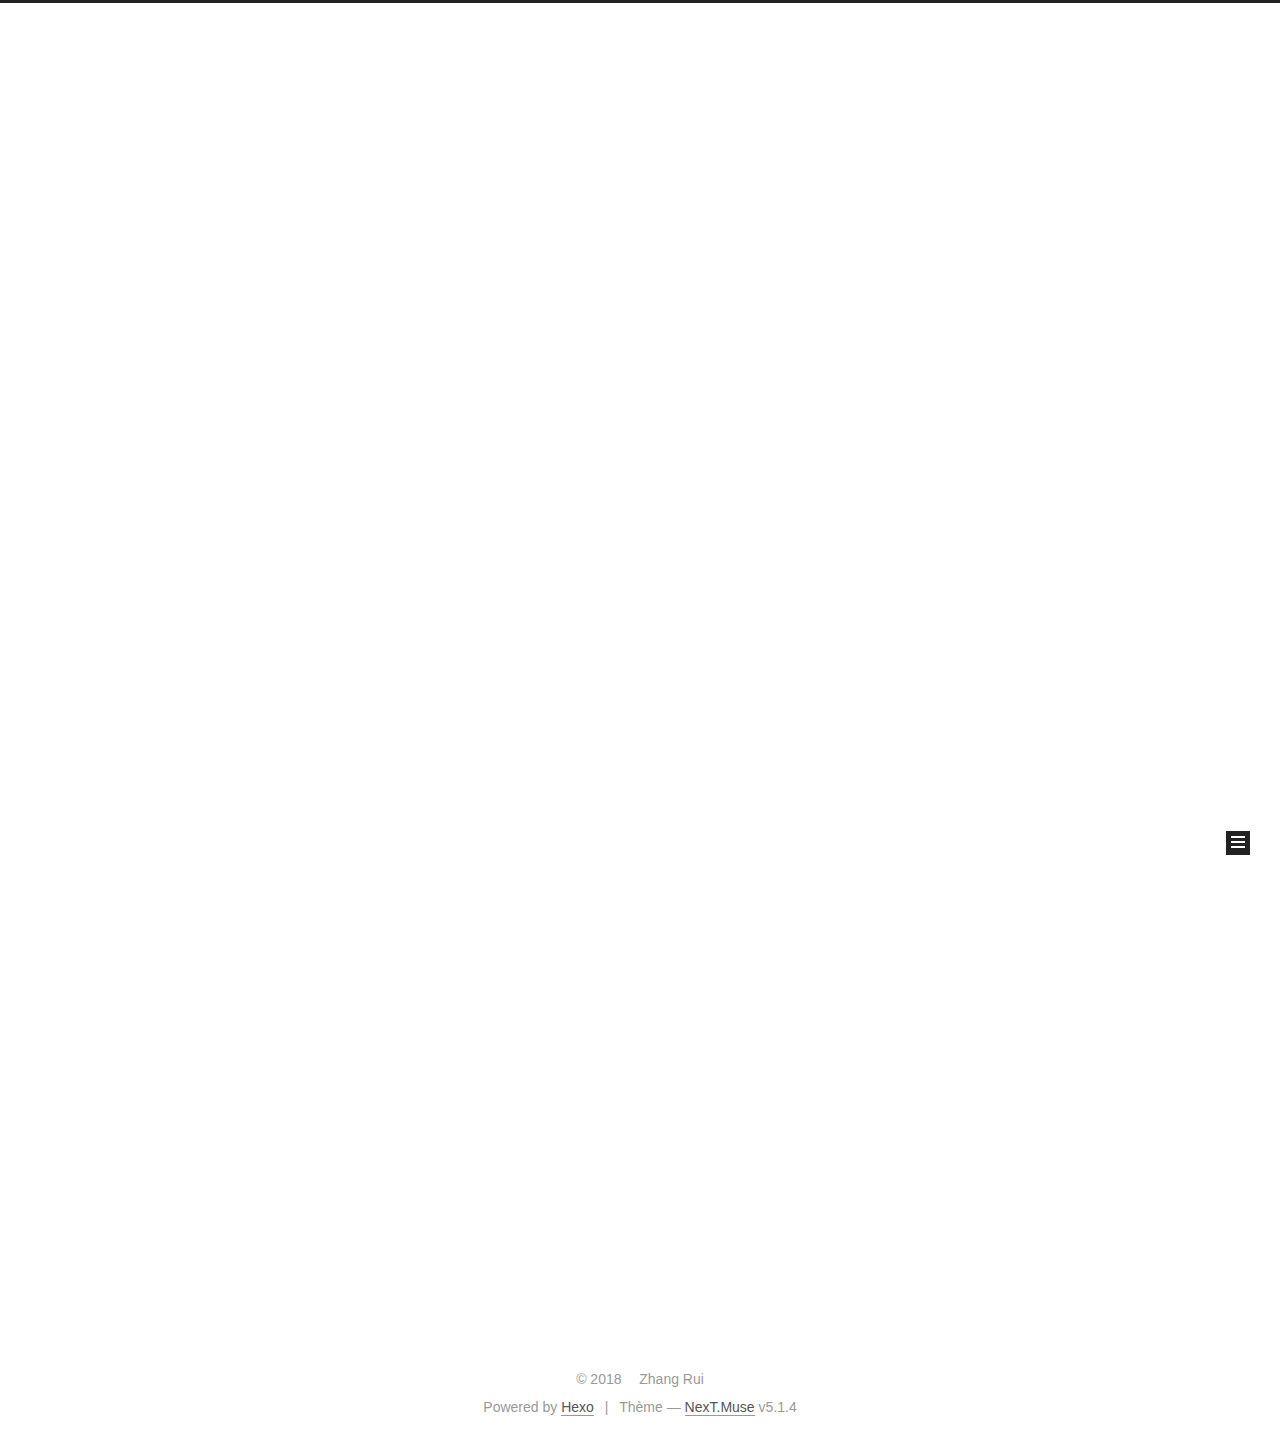
==== commit bc1101b7: "Site updated: 2018-03-02 17:47:22" ====
--- a/index.html
+++ b/index.html
@@ -5,7 +5,7 @@
   
 
 
-<html class="theme-next muse use-motion" lang="">
+<html class="theme-next muse use-motion" lang="Chinese">
 <head>
   <meta charset="UTF-8"/>
 <meta http-equiv="X-UA-Compatible" content="IE=edge" />
@@ -80,11 +80,12 @@
 
 
 <meta property="og:type" content="website">
-<meta property="og:title" content="Hexo">
-<meta property="og:url" content="http://yoursite.com/index.html">
-<meta property="og:site_name" content="Hexo">
+<meta property="og:title" content="fever-rui">
+<meta property="og:url" content="https://fever-rui.github.io/index.html">
+<meta property="og:site_name" content="fever-rui">
+<meta property="og:locale" content="Chinese">
 <meta name="twitter:card" content="summary">
-<meta name="twitter:title" content="Hexo">
+<meta name="twitter:title" content="fever-rui">
 
 
 
@@ -114,13 +115,13 @@
 
 
 
-  <link rel="canonical" href="http://yoursite.com/"/>
-
-
-
-
-
-  <title>Hexo</title>
+  <link rel="canonical" href="https://fever-rui.github.io/"/>
+
+
+
+
+
+  <title>fever-rui</title>
   
 
 
@@ -132,7 +133,7 @@
 
 </head>
 
-<body itemscope itemtype="http://schema.org/WebPage" lang="">
+<body itemscope itemtype="http://schema.org/WebPage" lang="Chinese">
 
   
   
@@ -151,12 +152,12 @@
     <div class="custom-logo-site-title">
       <a href="/"  class="brand" rel="start">
         <span class="logo-line-before"><i></i></span>
-        <span class="site-title">Hexo</span>
+        <span class="site-title">fever-rui</span>
         <span class="logo-line-after"><i></i></span>
       </a>
     </div>
       
-        <p class="site-subtitle"></p>
+        <p class="site-subtitle">fever-rui's web</p>
       
   </div>
 
@@ -181,7 +182,7 @@
             
               <i class="menu-item-icon fa fa-fw fa-home"></i> <br />
             
-            Startseite
+            Accueil
           </a>
         </li>
       
@@ -191,7 +192,7 @@
             
               <i class="menu-item-icon fa fa-fw fa-archive"></i> <br />
             
-            Archiv
+            Archives
           </a>
         </li>
       
@@ -228,16 +229,16 @@
   
   
   <div class="post-block">
-    <link itemprop="mainEntityOfPage" href="http://yoursite.com/2018/03/02/hello-world/">
+    <link itemprop="mainEntityOfPage" href="https://fever-rui.github.io/2018/03/02/hello-world/">
 
     <span hidden itemprop="author" itemscope itemtype="http://schema.org/Person">
-      <meta itemprop="name" content="John Doe">
+      <meta itemprop="name" content="Zhang Rui">
       <meta itemprop="description" content="">
       <meta itemprop="image" content="/images/avatar.gif">
     </span>
 
     <span hidden itemprop="publisher" itemscope itemtype="http://schema.org/Organization">
-      <meta itemprop="name" content="Hexo">
+      <meta itemprop="name" content="fever-rui">
     </span>
 
     
@@ -257,7 +258,7 @@
                 <i class="fa fa-calendar-o"></i>
               </span>
               
-                <span class="post-meta-item-text">Veröffentlicht am</span>
+                <span class="post-meta-item-text">Posté le</span>
               
               <time title="Post created" itemprop="dateCreated datePublished" datetime="2018-03-02T00:53:51+08:00">
                 2018-03-02
@@ -378,7 +379,7 @@
         <div class="site-overview">
           <div class="site-author motion-element" itemprop="author" itemscope itemtype="http://schema.org/Person">
             
-              <p class="site-author-name" itemprop="name">John Doe</p>
+              <p class="site-author-name" itemprop="name">Zhang Rui</p>
               <p class="site-description motion-element" itemprop="description"></p>
           </div>
 
@@ -390,7 +391,7 @@
                 <a href="/archives/">
               
                   <span class="site-state-item-count">1</span>
-                  <span class="site-state-item-name">Artikel</span>
+                  <span class="site-state-item-name">articles</span>
                 </a>
               </div>
             
@@ -434,13 +435,13 @@
   <span class="with-love">
     <i class="fa fa-user"></i>
   </span>
-  <span class="author" itemprop="copyrightHolder">John Doe</span>
+  <span class="author" itemprop="copyrightHolder">Zhang Rui</span>
 
   
 </div>
 
 
-  <div class="powered-by">Erstellt mit  <a class="theme-link" target="_blank" href="https://hexo.io">Hexo</a></div>
+  <div class="powered-by">Powered by <a class="theme-link" target="_blank" href="https://hexo.io">Hexo</a></div>
 
 
 
@@ -448,7 +449,7 @@
 
 
 
-  <div class="theme-info">Theme &mdash; <a class="theme-link" target="_blank" href="https://github.com/iissnan/hexo-theme-next">NexT.Muse</a> v5.1.4</div>
+  <div class="theme-info">Thème &mdash; <a class="theme-link" target="_blank" href="https://github.com/iissnan/hexo-theme-next">NexT.Muse</a> v5.1.4</div>
 
 
 
--- a/css/main.css
+++ b/css/main.css
@@ -1822,7 +1822,7 @@
   width: 4px;
   height: 4px;
   border-radius: 50%;
-  background: #ff95af;
+  background: #ffeca7;
 }
 .links-of-blogroll {
   font-size: 13px;
